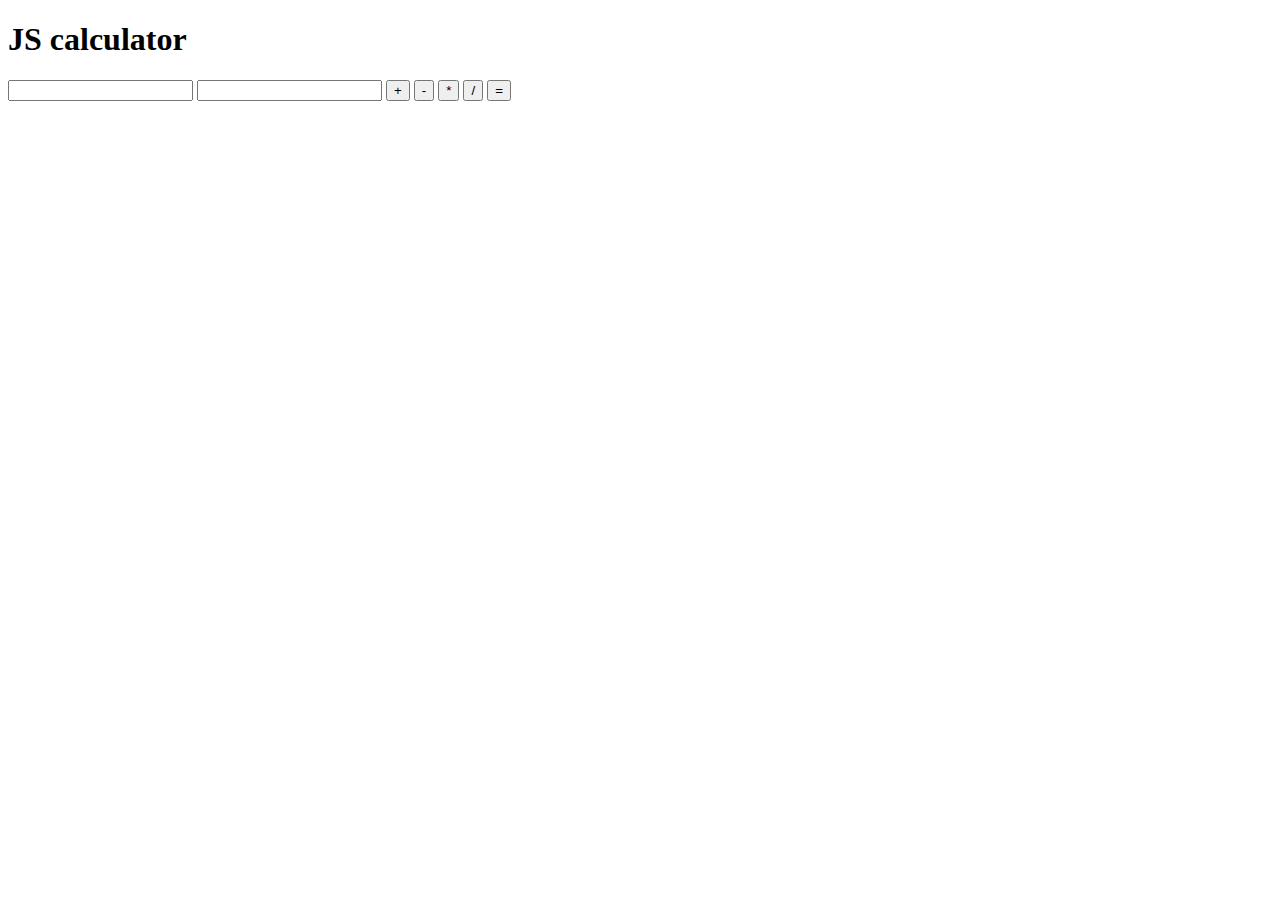
==== interactive.html @ 4709cac0 "js: dom" ====
<!DOCTYPE html>
<html lang="en">
<head>
  <meta charset="UTF-8">
  <meta http-equiv="X-UA-Compatible" content="IE=edge">
  <meta name="viewport" content="width=device-width, initial-scale=1.0">
  <title>DOM Manipulation</title>
</head>
<body>
  <h1>JS calculator</h1>
  <input type="text" id="num1" />
  <input type="text" id="num2" />
  <button id="add">+</button>
  <button id="sub">-</button>
  <button id="multiply">*</button>
  <button id="division">/</button>
  <button id="equal">=</button>


  
  <p id="result"></p>
  <script src="./interactive.js"></script>
</body>
</html>
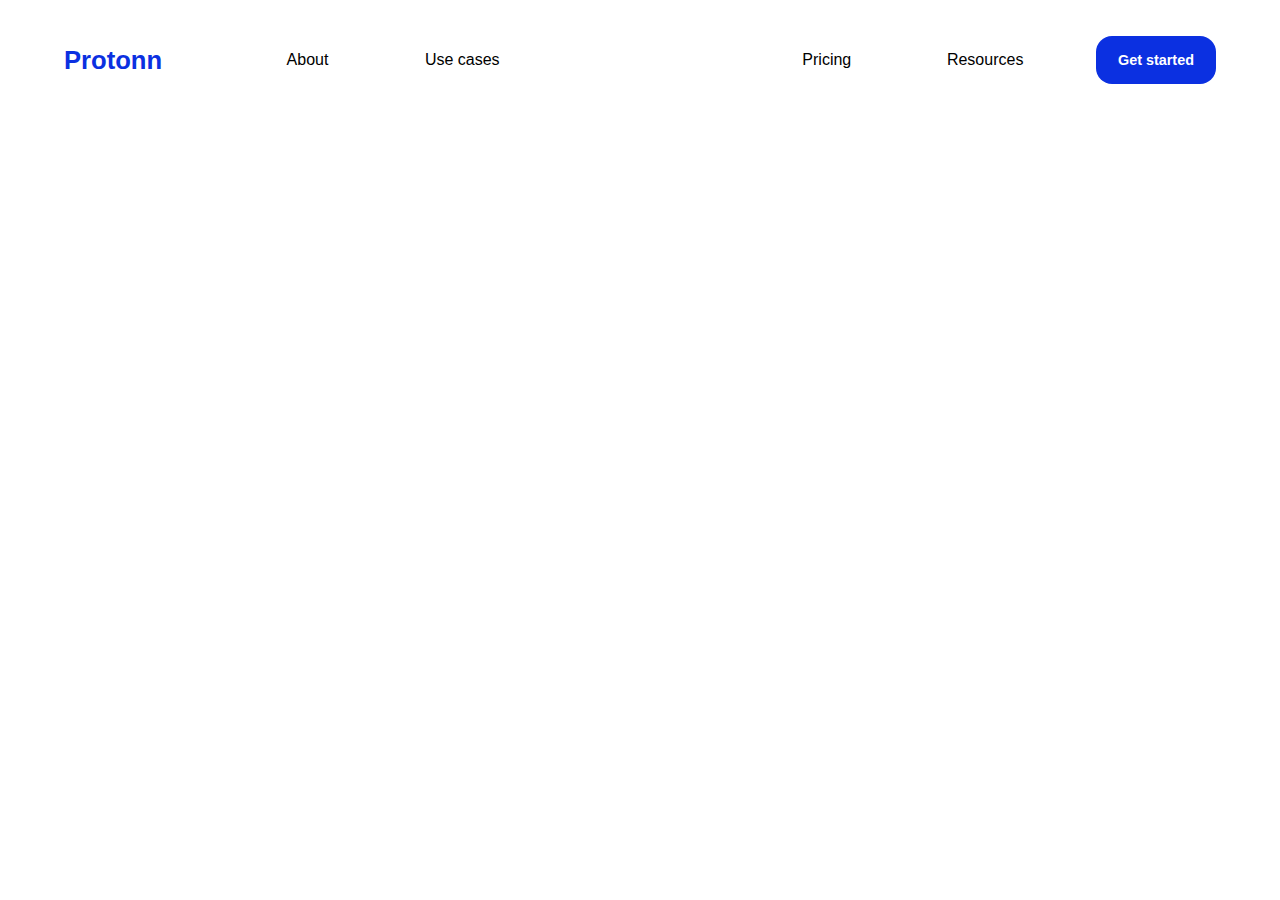
==== commit dce0c30d: "updates" ====
--- a/interactive.html
+++ b/interactive.html
@@ -5,9 +5,41 @@
   <meta http-equiv="X-UA-Compatible" content="IE=edge">
   <meta name="viewport" content="width=device-width, initial-scale=1.0">
   <title>DOM Manipulation</title>
+  <link rel="stylesheet" href="./style.css">
 </head>
 <body>
-  <h1>JS calculator</h1>
+   <header>
+      <a href="./">
+        <div class="logo">
+          <h1>Protonn</h1>
+        </div>
+      </a>
+      <nav class="nav" id="nav">
+        <ul>
+          <li class="link"><a class="" href="./interactive.html">About</a></li>
+          <li class="link">
+            <a href="#">Use cases</a>
+            <i class="down-arrow ri-arrow-down-s-line"></i>
+
+            <ul class="sub-links">
+              <li class="sub-link-item"><a href="#">Link 1</a></li>
+              <li class="sub-link-item"><a href="#">Link 1</a></li>
+              <li class="sub-link-item"><a href="#">Link 1</a></li>
+            </ul>
+          </li>
+        </ul>
+        <ul>
+          <li class="link"><a href="#">Pricing</a></li>
+          <li class="link"><a href="#">Resources</a></li>
+        </ul>
+      </nav>
+      <button class="nav-button">Get started</button>
+      <button class="menu" id="menuBtn">
+        <i id="btnMenuIcon" class="ri-menu-line"></i>
+        <i id="btnCloseIcon" class="ri-close-circle-line"></i>
+      </button>
+    </header>
+  <!-- <h1>JS calculator</h1>
   <input type="text" id="num1" />
   <input type="text" id="num2" />
   <button id="add">+</button>
@@ -18,7 +50,7 @@
 
 
   
-  <p id="result"></p>
+  <p id="result"></p> -->
   <script src="./interactive.js"></script>
 </body>
 </html>--- a/style.css
+++ b/style.css
@@ -0,0 +1,516 @@
+* {
+  margin: 0;
+  padding: 0;
+  box-sizing: border-box;
+  font-family: sans-serif;
+}
+
+header {
+  padding: 2rem 4rem;
+  height: 120px;
+  display: flex;
+  justify-content: space-between;
+  align-items: center;
+}
+
+.logo {
+  width: 150px;
+}
+
+.logo:hover {
+  transform: scale(1.1);
+}
+
+.logo h1 {
+  font-size: 1.6rem;
+  color: #0b30e1;
+}
+
+nav {
+  width: calc(100% - 300px - 10%);
+  display: flex;
+  justify-content: space-between;
+  align-items: center;
+}
+
+nav > ul {
+  width: 20%;
+  display: flex;
+  justify-content: space-between;
+}
+
+.link {
+  list-style: none;
+  display: flex;
+  align-items: center;
+  position: relative;
+}
+
+.down-arrow {
+  display: inline-block;
+  margin-left: 0.5rem;
+}
+
+.link:hover .sub-links{
+  display: block !important;
+}
+
+.link:hover .down-arrow {
+  transform: rotate(180deg);
+}
+
+.sub-links {
+  display: none;
+  position: absolute;
+  bottom: -450%;
+  right: -30%;
+}
+
+.sub-link-item {
+  width: 100px;
+  list-style: none;
+  padding: 0.2rem 1rem;
+  border-bottom: 1px solid #e2e2e2;
+}
+
+a {
+  text-decoration: none;
+  color: #000;
+  font-size: 1rem;
+}
+
+.link > a:hover {
+  color: #0b30e1;
+  font-size: 1rem;
+}
+
+.active {
+  color: #0b30e1 !important;
+  padding-bottom: 1rem;
+  margin-top: 1rem;
+  border-bottom: 1.5px solid #000;
+}
+
+.nav-button {
+  width: 120px;
+  background-color: #0b30e1;
+  border: none;
+  outline: none;
+  padding: 1rem;
+  border-radius: 1rem;
+  color: #fff;
+  font-weight: 600;
+  font-size: 0.9rem;
+  cursor: pointer;
+}
+
+.nav-button:hover {
+  background-color: #fff;
+  color: #0b30e1;
+  border: 2px solid #0b30e1;
+}
+
+main {
+  width: 60%;
+  margin: 0 auto;
+  padding-top: 5rem;
+  text-align: center;
+}
+
+.heading {
+  font-size: 3.5rem;
+}
+
+.subheading {
+  width: 80%;
+  margin: 0 auto;
+  color: #b3b3b3;
+  margin-top: 2rem;
+}
+
+.cta {
+  width: 280px;
+  margin: 0 auto;
+  margin-top: 2rem;
+  font-size: 1rem;
+}
+
+.newsletter {
+  width: 400px;
+  margin: 0 auto;
+  margin-top: 2rem;
+  padding: 1rem 2rem;
+  border-radius: 1rem;
+  background-color: #f6f6f6;
+}
+
+.newsletter-desc {
+  margin-bottom: 1rem;
+}
+
+.input-container {
+  width: 100%;
+  display: flex;
+  background-color: #fff;
+  position: relative;
+  border-radius: 1rem;
+}
+
+.email-input {
+  width: 100%;
+  border: none;
+  outline: none;
+  padding: 1rem 0.7rem;
+  background-color: transparent;
+  padding-right: 105px;
+  border-radius: 1rem;
+}
+
+.email-input:focus {
+  border: 1px solid #0b30e1;
+}
+
+.news-signup {
+  width: 100px !important;
+  height: 100%;
+  padding: 0.5rem;
+  position: absolute;
+  right: 0;
+  font-size: 0.7rem;
+}
+
+.info {
+  width: 50%;
+  height: 80px;
+  display: flex;
+  justify-content: space-between;
+  align-items: center;
+  margin: 0 auto;
+  margin-top: 2rem;
+  cursor: pointer;
+}
+
+.info1:hover > .icon {
+  margin-bottom: 0.5rem;
+}
+
+.info1 {
+  width: 45%;
+  display: flex;
+  align-items: center;
+  text-align: left;
+}
+
+.icon {
+  width: 40px;
+  height: 40px;
+  border-radius: 1rem;
+  display: flex;
+  justify-content: center;
+  align-items: center;
+  background-color: #7f94fb28;
+  margin-right: 1rem;
+}
+
+.screen1 {
+  width: 100%;
+  height: calc(80vh + 6rem);
+  padding: 3rem 1rem;
+  display: flex;
+  justify-content: space-between;
+}
+
+.image-content {
+  width: 50%;
+  height: 100%;
+  background-color: rgb(247, 247, 204);
+  display: flex;
+  justify-content: center;
+  align-items: center;
+  border-top-right-radius: 2.5rem;
+  border-bottom-right-radius: 2.5rem;
+}
+
+.image-container {
+  width: 50%;
+  height: 500px;
+}
+
+.image-container > img {
+  width: 100%;
+  height: 100%;
+  object-fit: contain;
+}
+
+.text-content {
+  width: 45%;
+  height: 100%;
+}
+
+.text-content > h2 {
+  font-size: 2.5rem;
+  width: 60%;
+  margin-top: 4rem;
+  line-height: 3rem;
+}
+
+.text-content > p {
+  margin-top: 0.9rem;
+  font-size: 1rem;
+  width: 70%;
+  line-height: 1.5rem;
+}
+
+.review {
+  width: 50%;
+  margin-top: 4rem;
+  padding-left: 4rem;
+  border-left: 3px solid rgb(224, 224, 136);
+}
+
+footer {
+  margin-top: 3rem;
+  width: 100%;
+  height: 300px;
+  background-color: #0b30e1;
+  padding: 2rem 5rem;
+  display: flex;
+  justify-content: space-between;
+  align-items: flex-end;
+  color: #fff;
+}
+
+.brand {
+  height: 60%;
+  display: flex;
+  flex-direction: column;
+  justify-content: space-between;
+}
+
+.footerlogo {
+  background-color: #fff;
+  width: 100px;
+}
+
+.footer-links {
+  height: 60%;
+  width: 50%;
+  display: flex;
+  justify-content: space-between;
+}
+
+.links {
+  display: flex;
+  flex-direction: column;
+  justify-content: space-between;
+}
+
+.link-header {
+  font-size: 1.2rem;
+  font-weight: 600;
+}
+
+.links > a {
+  text-decoration: none;
+  color: #fff;
+}
+
+.links > a:hover {
+  text-decoration: underline;
+}
+
+.menu {
+  display: none;
+  background-color: transparent;
+  border: none;
+  outline: none;
+}
+
+/* Responsive code */
+
+@media (max-width: 1280px){
+  nav > ul {
+    width: 30%;
+  }
+
+  .info {
+    width: 70%;
+  }
+}
+
+#btnCloseIcon{
+  display: none;
+}
+
+
+@media (max-width: 1080px) {
+  .nav-button {
+    display: none;
+  }
+
+  .nav {
+    width: 100%;
+    height: 100%;
+    position: absolute;
+    z-index: 9;
+    top: 0;
+    left: 100%;
+    background-color: #fff;
+    flex-direction: column !important;
+    justify-content: initial;
+    margin-top: 80px;
+    transition: all ease 0.5s;
+  }
+
+  .nav > ul {
+    width: 100%;
+    flex-direction: column;
+    align-items: center;
+  }
+
+  .nav.active {
+    left: 0;
+  }
+
+  ul > li {
+    padding: 1rem;
+  }
+
+  .menu {
+    display: initial;
+  }
+
+  main {
+    width: 80%;
+  }
+
+  .info {
+    width: 80%;
+  }
+
+  .screen1 {
+    height: 100vh;
+    flex-direction: column;
+    align-items: center;
+  }
+
+  .text-content {
+    width: 60%;
+    display: flex;
+    flex-direction: column;
+    align-items: center;
+  }
+
+  .text-content > h2 {
+    text-align: center;
+    width: 100%;
+  }
+
+  .text-content > p {
+    text-align: center;
+    width: 100%;
+  }
+
+  .review {
+    width: 80%;
+  }
+
+  footer {
+    min-height: 300px;
+    flex-direction: column;
+    align-items: flex-start;
+  }
+
+  .footer-links {
+    width: 70%;
+    margin-top: 2rem;
+  }
+}
+
+@media (max-width: 500px) {
+  header {
+    padding: 2rem;
+  }
+
+  main {
+    padding-top: 1rem;
+  }
+
+  .heading {
+    font-size: 2rem;
+  }
+
+  .subheading {
+    width: 100%;
+    font-size: 0.9rem;
+    letter-spacing: 1.5px;
+    line-height: 25px;
+  }
+
+  .newsletter {
+    width: 90%;
+    padding: 1rem;
+  }
+
+  .info {
+    width: 90%;
+    flex-direction: column;
+    align-items: center;
+  }
+
+  .info1 {
+    width: 80%;
+  }
+
+  .info1:nth-child(1) {
+    margin-bottom: 1rem;
+  }
+
+  .image-content {
+    width: 90%;
+  }
+
+  .screen1 {
+    height: initial;
+  }
+
+  .text-content {
+    width: 100%;
+  }
+
+  .text-content > h2 {
+    margin-top: 1rem;
+    width: 100%;
+    font-size: 2rem;
+    line-height: 35px;
+  }
+
+  .review {
+    width: 90%;
+    margin-top: 2rem;
+  }
+
+  footer {
+    margin-top: 0;
+    padding: 2rem;
+    height: initial;
+  }
+
+  .brand {
+    height: 100px;
+  }
+
+  .footer-links {
+    width: 100%;
+    flex-wrap: wrap;
+  }
+
+  .links {
+    width: 50%;
+    height: 80px;
+  }
+
+  .links:nth-child(3) {
+    margin-top: 1rem;
+  }
+}